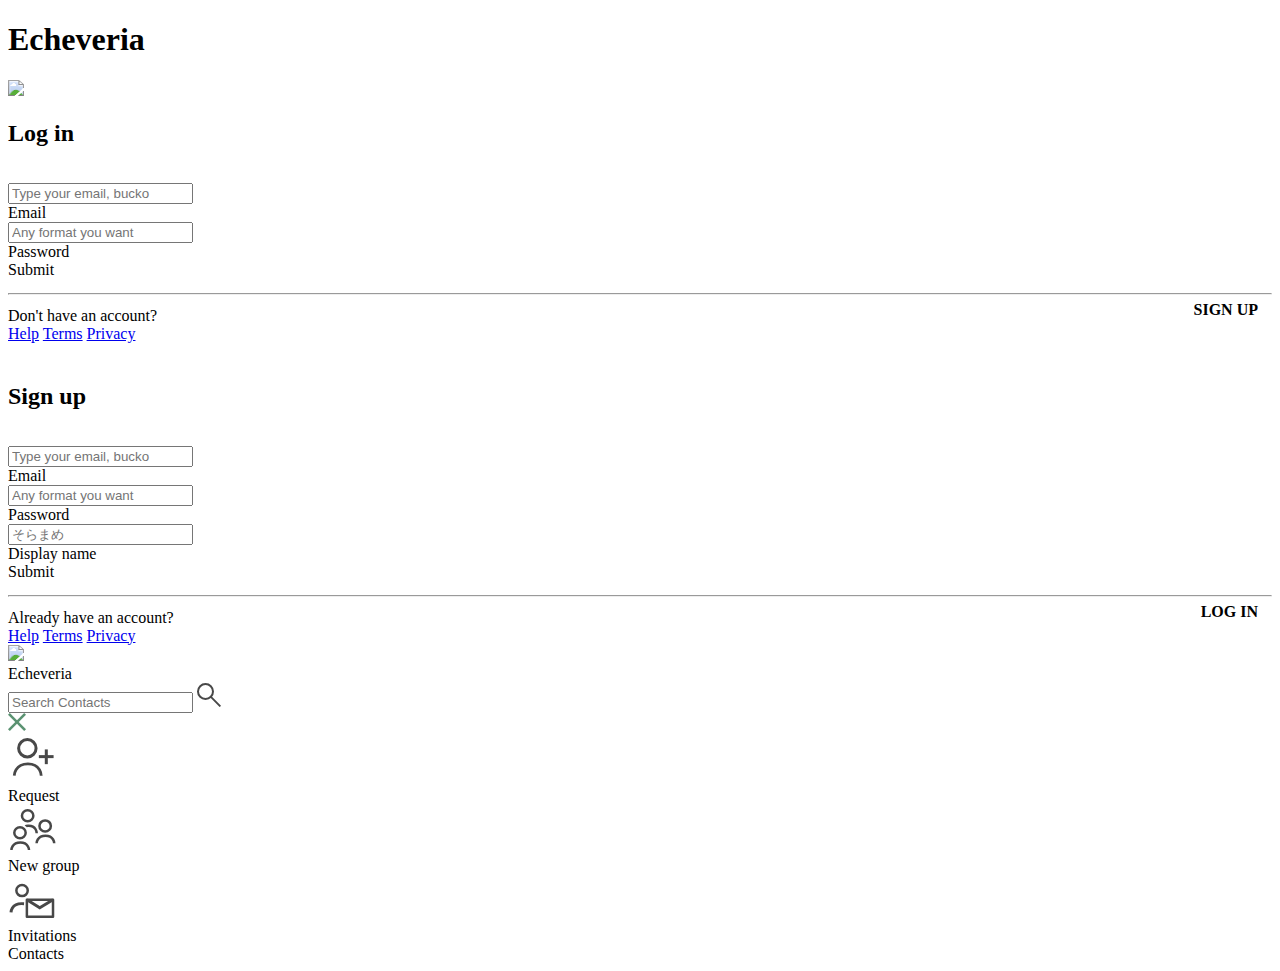
==== pages/index.html @ 40725c6c "accepting friend requests works now" ====
<!DOCTYPE html>

<html lang="en-US">

<head>
	<meta charset="utf-8" />
	<meta name="viewport" content="width=device-width, initial-scale=1" />
	<meta name="description" content="Ebin Bellini Chat Application" />
	<meta name="author" content="Ebin Bellini - ebinbellini@airmail.cc" />
	<title>Echeveria Chat</title>

	<link rel="apple-touch-icon" sizes="180x180" href="/icons/apple-touch-icon.png">
	<link rel="icon" type="image/png" sizes="32x32" href="/icons/favicon-32x32.png">
	<link rel="icon" type="image/png" sizes="16x16" href="/icons/favicon-16x16.png">
	<link rel="manifest" href="/icons/site.webmanifest">
	<link rel="mask-icon" href="/icons/safari-pinned-tab.svg" color="#5a9271">
	<link rel="shortcut icon" href="/icons/favicon.ico">
	<meta name="msapplication-TileColor" content="#5b9b79">
	<meta name="msapplication-config" content="/icons/browserconfig.xml">

	<meta name="apple-mobile-web-app-title" content="Echeveria">
	<meta name="application-name" content="Echeveria" />
	<meta name="msapplication-TileColor" content="#5a9271" />
	<meta name="theme-color" content="#5a9271" />
	<meta name="twitter:card" content="Echeveria, the nicest messaging platform" />

	<link href="/main.css" rel="stylesheet" />
	<link href="/field.css" rel="stylesheet" />
	<link href="/cabin.css" rel="stylesheet" />

	<script src="main.js"></script>
	<script src="ripple.js"></script>
</head>

<body>
	<h1 id="app-title">Echeveria</h1>
	<img id="app-logo" src="icons/EcheveriaLogga.png" />
	<section id="auth-form-container">
		<form id="login" onsubmit="return submit_login_form()">
			<h2 style="padding-bottom: 16px;">Log in</h2>
			<div class="form-element form-input">
				<input id="login-email" class="form-element-field" placeholder="Type your email, bucko" type="input"
					required />
				<div class="form-element-bar"></div>
				<label class="form-element-label" for="login-email">Email</label>
			</div>

			<div class="form-element form-input">
				<input id="login-password" class="form-element-field" placeholder="Any format you want" type="password"
					required />
				<div class="form-element-bar"></div>
				<label class="form-element-label" for="login-password">Password</label>
			</div>

			<div class="center-content">
				<div class="button ripple" onclick="submit_login_form()" tabindex=0>Submit</div>
			</div>
			<input type="submit" style="position: absolute; left: -9999px; width: 1px; height: 1px;" tabindex="-1" />
			<br clear="both" />
			<hr class="divider" style="margin-bottom: 12px; margin-top: -4px" />
			Don't have an account?
			<b class="button-flat ripple" style="float: right; margin-top: -6px; padding: 0 14px;"
				onclick="display_other_form()">SIGN UP</b>
			<br style="margin-bottom: 8px " clear="both" />
			<a href="/help">Help</a>
			<a href="/tos">Terms</a>
			<a href="/privacy">Privacy</a>
		</form>

		<form id="signup" onsubmit="return submit_signup_form()">
			<h2 style="padding-top: 20px; padding-bottom: 16px;">Sign up</h2>
			<div class="form-element form-input">
				<input id="email" class="form-element-field" placeholder="Type your email, bucko" type="email"
					required />
				<div class="form-element-bar"></div>
				<label class="form-element-label" for="email">Email</label>
			</div>

			<div class="form-element form-input">
				<input id="password" class="form-element-field" placeholder="Any format you want" type="password"
					required />
				<div class="form-element-bar"></div>
				<label class="form-element-label" for="password">Password</label>
			</div>

			<div class="form-element form-input">
				<input id="display-name" class="form-element-field" placeholder="そらまめ" type="input" required />
				<div class="form-element-bar"></div>
				<label class="form-element-label" for="display-name">Display name</label>
			</div>
			<div class="center-content">
				<div class="button ripple" onclick="submit_signup_form()" tabindex=0>Submit</div>
			</div>
			<input type="submit" style="position: absolute; left: -9999px; width: 1px; height: 1px;" tabindex="-1" />
			<br clear="all" />
			<hr class="divider" style="margin-bottom: 12px; margin-top: -4px" />
			Already have an account?
			<b class="button-flat ripple" style="float: right; margin-top: -6px;  padding: 0 14px;"
				onclick="display_other_form()">LOG IN</b>
			<br style="margin-top: 6px;" clear="both" />
			<a href="/help">Help</a>
			<a href="/tos">Terms</a>
			<a href="/privacy">Privacy</a>
		</form>
	</section>

	<main>
		<header>
			<div class="header-content">
				<img class="title-logo" src="icons/ELK tjocc.png" />
				<div class="title">Echeveria</div>
				<div class="my-profile-pic"></div>
				<div class="search-bar" id="contact-search">
					<input type="text" placeholder="Search Contacts">
					<svg class="magnifying-glass" xmlns:svg="http://www.w3.org/2000/svg"
						xmlns="http://www.w3.org/2000/svg"
						xmlns:sodipodi="http://sodipodi.sourceforge.net/DTD/sodipodi-0.dtd" version="1.1"
						viewBox="0 0 6.35 6.35" height="24" width="24">
						<path
							d="M 4.2336235,2.2489583 A 1.9846654,1.9846656 0 0 1 2.249088,4.233624 1.9846654,1.9846656 0 0 1 0.26429273,2.2492181 1.9846654,1.9846656 0 0 1 2.2485684,0.26429276 1.9846654,1.9846656 0 0 1 4.2336234,2.2484387"
							sodipodi:arc-type="arc" sodipodi:open="true" sodipodi:end="6.2829235" sodipodi:start="0"
							sodipodi:ry="1.9846656" sodipodi:rx="1.9846654" sodipodi:cy="2.2489583"
							sodipodi:cx="2.2489581" sodipodi:type="arc"
							style="fill:none;fill-opacity:1;stroke:#484848;stroke-width:0.528585;stroke-miterlimit:4;stroke-dasharray:none;stroke-opacity:1;paint-order:markers fill stroke" />
						<path d="M 3.6155998,3.6149312 6.1739834,6.1878656 Z"
							style="fill:none;stroke:#484848;stroke-width:0.496894;stroke-linecap:butt;stroke-linejoin:miter;stroke-miterlimit:4;stroke-dasharray:none;stroke-opacity:1" />
					</svg>
					<div class="cancel">
						<svg xmlns:svg="http://www.w3.org/2000/svg" xmlns="http://www.w3.org/2000/svg" version="1.1"
							viewBox="0 0 10 10" height="18" width="18">
							<path d="M 0.5,0.5 9.5,9.5"
								style="fill:none;stroke:#5a9271;stroke-width:1.4;stroke-linecap:butt;stroke-linejoin:miter;stroke-miterlimit:4;stroke-dasharray:none;stroke-opacity:1" />
							<path
								style="fill:none;stroke:#5a9271;stroke-width:1.4;stroke-linecap:butt;stroke-linejoin:miter;stroke-miterlimit:4;stroke-dasharray:none;stroke-opacity:1"
								d="M 9.5,0.5 0.5,9.5" />
						</svg>
					</div>
				</div>
			</div>
		</header>

		<section id="content">
			<section id="action-center">
				<div class="action ripple" id="request">
					<svg class="action-icon" xmlns:svg="http://www.w3.org/2000/svg" xmlns="http://www.w3.org/2000/svg"
						version="1.1" viewBox="0 0 12.7 12.7" height="48" width="48">
						<ellipse ry="2.3099384" rx="2.3099387" cy="3.5057294" cx="5.1187129" id="path837"
							style="fill:none;stroke:#484848;stroke-width:0.8;stroke-miterlimit:4;stroke-dasharray:none;paint-order:markers fill stroke" />
						<rect y="5.58918" x="8.4240007" height="0.26568866" width="3.373723" id="rect841"
							style="fill:none;stroke:#484848;stroke-width:0.528061;stroke-miterlimit:4;stroke-dasharray:none;stroke-opacity:1;paint-order:markers fill stroke" />
						<rect transform="rotate(90)"
							style="fill:none;stroke:#484848;stroke-width:0.528061;stroke-miterlimit:4;stroke-dasharray:none;stroke-opacity:1;paint-order:markers fill stroke"
							id="rect841-1" width="3.373723" height="0.26568866" x="4.0772753" y="-10.267331" />
						<path sodipodi:nodetypes="csc" id="path860"
							d="m 1.6536459,10.752631 c 0,0 0.067374,-3.1040701 3.6143972,-3.1110368 3.4745462,-0.00683 3.5199032,3.1307278 3.5199032,3.1307278"
							style="fill:none;stroke:#484848;stroke-width:0.730368;stroke-linecap:butt;stroke-linejoin:miter;stroke-miterlimit:4;stroke-dasharray:none;stroke-opacity:1" />
					</svg>
					<div class="action-name">
						Request
					</div>
					<!-- TODO REQUEST FRIEND FEATURE GET A RANDOM CHATTING COMPANION -->
				</div>

				<div class="action ripple" id="new-group">
					<svg class="action-icon" xmlns:svg="http://www.w3.org/2000/svg" xmlns="http://www.w3.org/2000/svg"
						version="1.1" viewBox="0 0 12.7 12.7" height="48" width="48">
						<ellipse
							style="fill:none;stroke:#484848;stroke-width:0.661458;stroke-miterlimit:4;stroke-dasharray:none;paint-order:markers fill stroke"
							id="path837" cx="3.1698377" cy="7.3222218" rx="1.5068451" ry="1.4593457" />
						<path
							style="fill:none;stroke:#484848;stroke-width:0.661458;stroke-linecap:butt;stroke-linejoin:miter;stroke-miterlimit:4;stroke-dasharray:none;stroke-opacity:1"
							d="m 0.90946604,11.900584 c 0,0 0.04395,-1.9610532 2.35778406,-1.9654546 2.2665549,-0.00431 2.2961427,1.9778946 2.2961427,1.9778946"
							id="path860" sodipodi:nodetypes="csc" />
						<ellipse ry="1.4593457" rx="1.5068451" cy="5.5298524" cx="9.8316441" id="path837-3"
							style="fill:none;stroke:#484848;stroke-width:0.661458;stroke-miterlimit:4;stroke-dasharray:none;paint-order:markers fill stroke" />
						<path sodipodi:nodetypes="csc" id="path860-3"
							d="m 7.5712717,10.108214 c 0,0 0.04395,-1.9610527 2.3577844,-1.9654543 2.2665549,-0.00431 2.2961429,1.9778943 2.2961429,1.9778943"
							style="fill:none;stroke:#484848;stroke-width:0.661458;stroke-linecap:butt;stroke-linejoin:miter;stroke-miterlimit:4;stroke-dasharray:none;stroke-opacity:1" />
						<ellipse ry="1.4593457" rx="1.5068451" cy="2.8603952" cx="5.2014346" id="path837-8"
							style="fill:none;stroke:#484848;stroke-width:0.661458;stroke-miterlimit:4;stroke-dasharray:none;paint-order:markers fill stroke" />
						<path sodipodi:nodetypes="csc" id="path860-6"
							d="m 4.6655796,5.6433702 c 0,0 0.1148206,-0.1420423 0.6332679,-0.1700674 2.2632549,-0.1223422 2.2961428,1.9778945 2.2961428,1.9778945"
							style="fill:none;stroke:#484848;stroke-width:0.661458;stroke-linecap:butt;stroke-linejoin:miter;stroke-miterlimit:4;stroke-dasharray:none;stroke-opacity:1" />
					</svg>
					<div class="action-name">
						New group
					</div>
				</div>

				<div class="action ripple" id="invitations">
					<svg class="action-icon" xmlns:svg="http://www.w3.org/2000/svg" xmlns="http://www.w3.org/2000/svg"
						version="1.1" viewBox="0 0 12.7 12.7" height="48" width="48">
						<ellipse ry="1.4593457" rx="1.5068451" cy="4.121819" cx="-3.7183938" id="path837-8"
							style="fill:none;stroke:#484848;stroke-width:0.661458;stroke-miterlimit:4;stroke-dasharray:none;paint-order:markers fill stroke"
							transform="scale(-1,1)" />
						<path
							style="fill:none;stroke:#484848;stroke-width:0.787186;stroke-linecap:butt;stroke-linejoin:miter;stroke-miterlimit:4;stroke-dasharray:none;stroke-opacity:1"
							d="m 4.24877,7.5916772 c 0,0 -0.3228752,-0.015687 -0.6671007,-0.015035 -2.74609297,0.0052 -2.78222223,2.3118536 -2.78222223,2.3118536"
							id="path860-6" sodipodi:nodetypes="csc" />
						<rect transform="scale(-1)" y="-11.041573" x="-11.910198" height="4.5101738" width="6.9155989"
							id="rect2393"
							style="fill:none;fill-opacity:1;stroke:#484848;stroke-width:0.661001;stroke-linecap:round;stroke-linejoin:round;stroke-miterlimit:4;stroke-dasharray:none;stroke-dashoffset:0;stroke-opacity:1;paint-order:markers fill stroke" />
						<path id="path2403" d="M 4.9945993,6.5313988 8.4022858,8.6695551 11.910198,6.5313988"
							style="fill:none;stroke:#484848;stroke-width:0.765;stroke-linecap:butt;stroke-linejoin:miter;stroke-opacity:1;stroke-miterlimit:4;stroke-dasharray:none" />
					</svg>
					<div class="action-name">
						Invitations
					</div>
				</div>
			</section>

			<div class="subtitle">
				Contacts
			</div>

			<!-- TODO välja sortering -->

			<section id="contacts"></section>

		</section>
	</main>
</body>

</html>
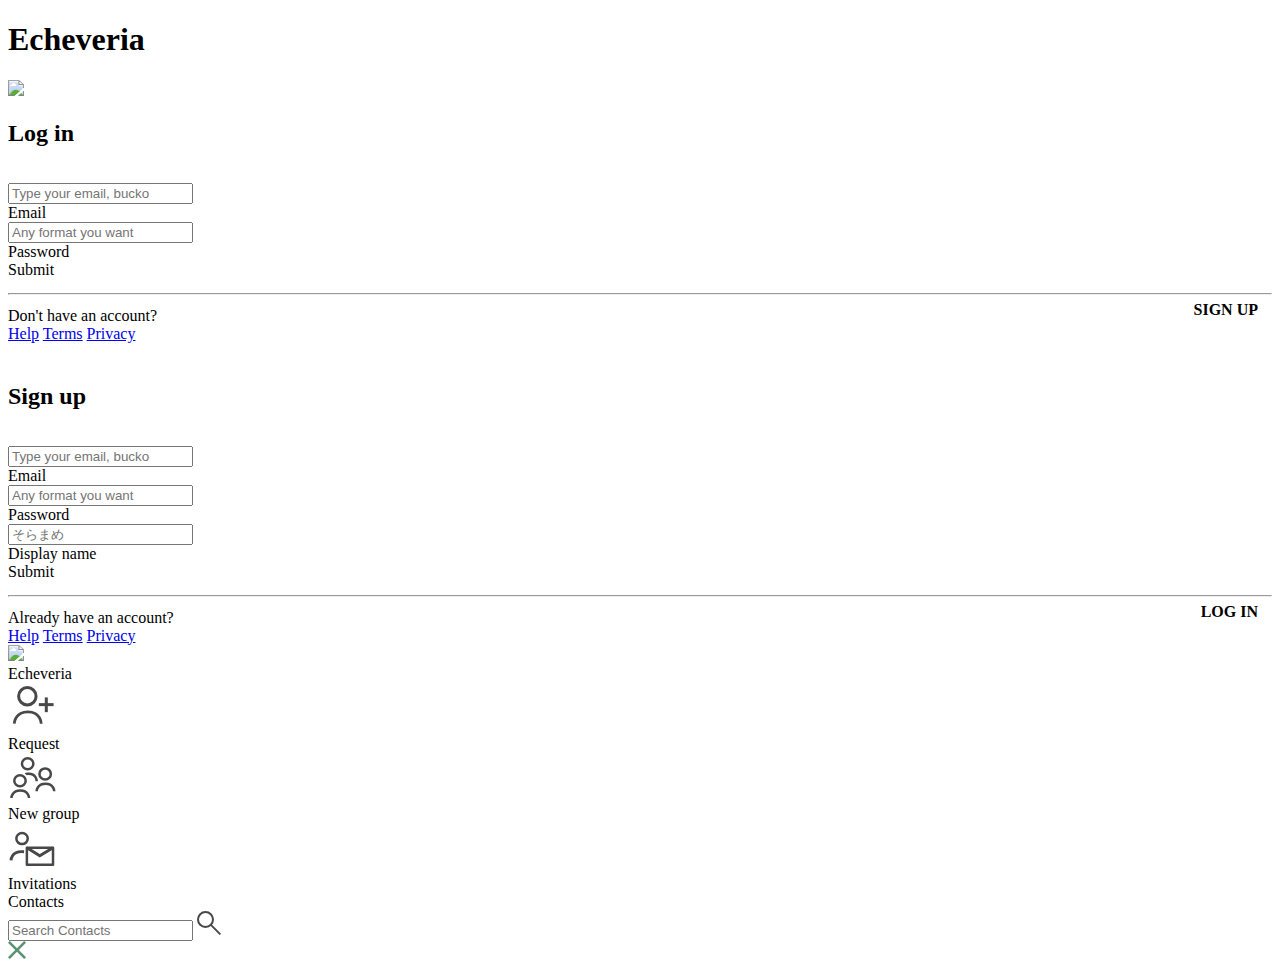
==== commit d35a4143: "Renamed go file" ====
--- a/pages/index.html
+++ b/pages/index.html
@@ -9,9 +9,12 @@
 	<meta name="author" content="Ebin Bellini - ebinbellini@airmail.cc" />
 	<title>Echeveria Chat</title>
 
-	<link rel="apple-touch-icon" sizes="180x180" href="/icons/apple-touch-icon.png">
-	<link rel="icon" type="image/png" sizes="32x32" href="/icons/favicon-32x32.png">
-	<link rel="icon" type="image/png" sizes="16x16" href="/icons/favicon-16x16.png">
+	<link rel="apple-touch-icon" sizes="180x180"
+		href="/icons/apple-touch-icon.png">
+	<link rel="icon" type="image/png" sizes="32x32"
+		href="/icons/favicon-32x32.png">
+	<link rel="icon" type="image/png" sizes="16x16"
+		href="/icons/favicon-16x16.png">
 	<link rel="manifest" href="/icons/site.webmanifest">
 	<link rel="mask-icon" href="/icons/safari-pinned-tab.svg" color="#5a9271">
 	<link rel="shortcut icon" href="/icons/favicon.ico">
@@ -22,7 +25,8 @@
 	<meta name="application-name" content="Echeveria" />
 	<meta name="msapplication-TileColor" content="#5a9271" />
 	<meta name="theme-color" content="#5a9271" />
-	<meta name="twitter:card" content="Echeveria, the nicest messaging platform" />
+	<meta name="twitter:card"
+		content="Echeveria, the nicest messaging platform" />
 
 	<link href="/main.css" rel="stylesheet" />
 	<link href="/field.css" rel="stylesheet" />
@@ -39,27 +43,35 @@
 		<form id="login" onsubmit="return submit_login_form()">
 			<h2 style="padding-bottom: 16px;">Log in</h2>
 			<div class="form-element form-input">
-				<input id="login-email" class="form-element-field" placeholder="Type your email, bucko" type="input"
-					required />
-				<div class="form-element-bar"></div>
-				<label class="form-element-label" for="login-email">Email</label>
-			</div>
-
-			<div class="form-element form-input">
-				<input id="login-password" class="form-element-field" placeholder="Any format you want" type="password"
-					required />
-				<div class="form-element-bar"></div>
-				<label class="form-element-label" for="login-password">Password</label>
+				<input id="login-email" class="form-element-field"
+					placeholder="Type your email, bucko" type="input"
+					required />
+				<div class="form-element-bar"></div>
+				<label class="form-element-label"
+					for="login-email">Email</label>
+			</div>
+
+			<div class="form-element form-input">
+				<input id="login-password" class="form-element-field"
+					placeholder="Any format you want" type="password"
+					required />
+				<div class="form-element-bar"></div>
+				<label class="form-element-label"
+					for="login-password">Password</label>
 			</div>
 
 			<div class="center-content">
-				<div class="button ripple" onclick="submit_login_form()" tabindex=0>Submit</div>
-			</div>
-			<input type="submit" style="position: absolute; left: -9999px; width: 1px; height: 1px;" tabindex="-1" />
+				<div class="button ripple" onclick="submit_login_form()"
+					tabindex=0>Submit</div>
+			</div>
+			<input type="submit"
+				style="position: absolute; left: -9999px; width: 1px; height: 1px;"
+				tabindex="-1" />
 			<br clear="both" />
 			<hr class="divider" style="margin-bottom: 12px; margin-top: -4px" />
 			Don't have an account?
-			<b class="button-flat ripple" style="float: right; margin-top: -6px; padding: 0 14px;"
+			<b class="button-flat ripple"
+				style="float: right; margin-top: -6px; padding: 0 14px;"
 				onclick="display_other_form()">SIGN UP</b>
 			<br style="margin-bottom: 8px " clear="both" />
 			<a href="/help">Help</a>
@@ -70,32 +82,41 @@
 		<form id="signup" onsubmit="return submit_signup_form()">
 			<h2 style="padding-top: 20px; padding-bottom: 16px;">Sign up</h2>
 			<div class="form-element form-input">
-				<input id="email" class="form-element-field" placeholder="Type your email, bucko" type="email"
+				<input id="email" class="form-element-field"
+					placeholder="Type your email, bucko" type="email"
 					required />
 				<div class="form-element-bar"></div>
 				<label class="form-element-label" for="email">Email</label>
 			</div>
 
 			<div class="form-element form-input">
-				<input id="password" class="form-element-field" placeholder="Any format you want" type="password"
-					required />
-				<div class="form-element-bar"></div>
-				<label class="form-element-label" for="password">Password</label>
-			</div>
-
-			<div class="form-element form-input">
-				<input id="display-name" class="form-element-field" placeholder="そらまめ" type="input" required />
-				<div class="form-element-bar"></div>
-				<label class="form-element-label" for="display-name">Display name</label>
+				<input id="password" class="form-element-field"
+					placeholder="Any format you want" type="password"
+					required />
+				<div class="form-element-bar"></div>
+				<label class="form-element-label"
+					for="password">Password</label>
+			</div>
+
+			<div class="form-element form-input">
+				<input id="display-name" class="form-element-field"
+					placeholder="そらまめ" type="input" required />
+				<div class="form-element-bar"></div>
+				<label class="form-element-label" for="display-name">Display
+					name</label>
 			</div>
 			<div class="center-content">
-				<div class="button ripple" onclick="submit_signup_form()" tabindex=0>Submit</div>
-			</div>
-			<input type="submit" style="position: absolute; left: -9999px; width: 1px; height: 1px;" tabindex="-1" />
+				<div class="button ripple" onclick="submit_signup_form()"
+					tabindex=0>Submit</div>
+			</div>
+			<input type="submit"
+				style="position: absolute; left: -9999px; width: 1px; height: 1px;"
+				tabindex="-1" />
 			<br clear="all" />
 			<hr class="divider" style="margin-bottom: 12px; margin-top: -4px" />
 			Already have an account?
-			<b class="button-flat ripple" style="float: right; margin-top: -6px;  padding: 0 14px;"
+			<b class="button-flat ripple"
+				style="float: right; margin-top: -6px;  padding: 0 14px;"
 				onclick="display_other_form()">LOG IN</b>
 			<br style="margin-top: 6px;" clear="both" />
 			<a href="/help">Help</a>
@@ -110,107 +131,130 @@
 				<img class="title-logo" src="icons/ELK tjocc.png" />
 				<div class="title">Echeveria</div>
 				<div class="my-profile-pic"></div>
-				<div class="search-bar" id="contact-search">
-					<input type="text" placeholder="Search Contacts">
-					<svg class="magnifying-glass" xmlns:svg="http://www.w3.org/2000/svg"
-						xmlns="http://www.w3.org/2000/svg"
-						xmlns:sodipodi="http://sodipodi.sourceforge.net/DTD/sodipodi-0.dtd" version="1.1"
-						viewBox="0 0 6.35 6.35" height="24" width="24">
-						<path
-							d="M 4.2336235,2.2489583 A 1.9846654,1.9846656 0 0 1 2.249088,4.233624 1.9846654,1.9846656 0 0 1 0.26429273,2.2492181 1.9846654,1.9846656 0 0 1 2.2485684,0.26429276 1.9846654,1.9846656 0 0 1 4.2336234,2.2484387"
-							sodipodi:arc-type="arc" sodipodi:open="true" sodipodi:end="6.2829235" sodipodi:start="0"
-							sodipodi:ry="1.9846656" sodipodi:rx="1.9846654" sodipodi:cy="2.2489583"
-							sodipodi:cx="2.2489581" sodipodi:type="arc"
-							style="fill:none;fill-opacity:1;stroke:#484848;stroke-width:0.528585;stroke-miterlimit:4;stroke-dasharray:none;stroke-opacity:1;paint-order:markers fill stroke" />
-						<path d="M 3.6155998,3.6149312 6.1739834,6.1878656 Z"
-							style="fill:none;stroke:#484848;stroke-width:0.496894;stroke-linecap:butt;stroke-linejoin:miter;stroke-miterlimit:4;stroke-dasharray:none;stroke-opacity:1" />
-					</svg>
-					<div class="cancel">
-						<svg xmlns:svg="http://www.w3.org/2000/svg" xmlns="http://www.w3.org/2000/svg" version="1.1"
-							viewBox="0 0 10 10" height="18" width="18">
-							<path d="M 0.5,0.5 9.5,9.5"
-								style="fill:none;stroke:#5a9271;stroke-width:1.4;stroke-linecap:butt;stroke-linejoin:miter;stroke-miterlimit:4;stroke-dasharray:none;stroke-opacity:1" />
+
+				<section id="action-center">
+					<div class="action ripple" id="request">
+						<svg class="action-icon"
+							xmlns:svg="http://www.w3.org/2000/svg"
+							xmlns="http://www.w3.org/2000/svg" version="1.1"
+							viewBox="0 0 12.7 12.7" height="48" width="48">
+							<ellipse ry="2.3099384" rx="2.3099387"
+								cy="3.5057294" cx="5.1187129" id="path837"
+								style="fill:none;stroke:#484848;stroke-width:0.8;stroke-miterlimit:4;stroke-dasharray:none;paint-order:markers fill stroke" />
+							<rect y="5.58918" x="8.4240007" height="0.26568866"
+								width="3.373723" id="rect841"
+								style="fill:none;stroke:#484848;stroke-width:0.528061;stroke-miterlimit:4;stroke-dasharray:none;stroke-opacity:1;paint-order:markers fill stroke" />
+							<rect transform="rotate(90)"
+								style="fill:none;stroke:#484848;stroke-width:0.528061;stroke-miterlimit:4;stroke-dasharray:none;stroke-opacity:1;paint-order:markers fill stroke"
+								id="rect841-1" width="3.373723"
+								height="0.26568866" x="4.0772753"
+								y="-10.267331" />
+							<path sodipodi:nodetypes="csc" id="path860"
+								d="m 1.6536459,10.752631 c 0,0 0.067374,-3.1040701 3.6143972,-3.1110368 3.4745462,-0.00683 3.5199032,3.1307278 3.5199032,3.1307278"
+								style="fill:none;stroke:#484848;stroke-width:0.730368;stroke-linecap:butt;stroke-linejoin:miter;stroke-miterlimit:4;stroke-dasharray:none;stroke-opacity:1" />
+						</svg>
+						<div class="action-name">
+							Request
+						</div>
+						<!-- TODO REQUEST FRIEND FEATURE GET A RANDOM CHATTING COMPANION -->
+					</div>
+
+					<div class="action ripple" id="new-group">
+						<svg class="action-icon"
+							xmlns:svg="http://www.w3.org/2000/svg"
+							xmlns="http://www.w3.org/2000/svg" version="1.1"
+							viewBox="0 0 12.7 12.7" height="48" width="48">
+							<ellipse
+								style="fill:none;stroke:#484848;stroke-width:0.661458;stroke-miterlimit:4;stroke-dasharray:none;paint-order:markers fill stroke"
+								id="path837" cx="3.1698377" cy="7.3222218"
+								rx="1.5068451" ry="1.4593457" />
 							<path
-								style="fill:none;stroke:#5a9271;stroke-width:1.4;stroke-linecap:butt;stroke-linejoin:miter;stroke-miterlimit:4;stroke-dasharray:none;stroke-opacity:1"
-								d="M 9.5,0.5 0.5,9.5" />
+								style="fill:none;stroke:#484848;stroke-width:0.661458;stroke-linecap:butt;stroke-linejoin:miter;stroke-miterlimit:4;stroke-dasharray:none;stroke-opacity:1"
+								d="m 0.90946604,11.900584 c 0,0 0.04395,-1.9610532 2.35778406,-1.9654546 2.2665549,-0.00431 2.2961427,1.9778946 2.2961427,1.9778946"
+								id="path860" sodipodi:nodetypes="csc" />
+							<ellipse ry="1.4593457" rx="1.5068451"
+								cy="5.5298524" cx="9.8316441" id="path837-3"
+								style="fill:none;stroke:#484848;stroke-width:0.661458;stroke-miterlimit:4;stroke-dasharray:none;paint-order:markers fill stroke" />
+							<path sodipodi:nodetypes="csc" id="path860-3"
+								d="m 7.5712717,10.108214 c 0,0 0.04395,-1.9610527 2.3577844,-1.9654543 2.2665549,-0.00431 2.2961429,1.9778943 2.2961429,1.9778943"
+								style="fill:none;stroke:#484848;stroke-width:0.661458;stroke-linecap:butt;stroke-linejoin:miter;stroke-miterlimit:4;stroke-dasharray:none;stroke-opacity:1" />
+							<ellipse ry="1.4593457" rx="1.5068451"
+								cy="2.8603952" cx="5.2014346" id="path837-8"
+								style="fill:none;stroke:#484848;stroke-width:0.661458;stroke-miterlimit:4;stroke-dasharray:none;paint-order:markers fill stroke" />
+							<path sodipodi:nodetypes="csc" id="path860-6"
+								d="m 4.6655796,5.6433702 c 0,0 0.1148206,-0.1420423 0.6332679,-0.1700674 2.2632549,-0.1223422 2.2961428,1.9778945 2.2961428,1.9778945"
+								style="fill:none;stroke:#484848;stroke-width:0.661458;stroke-linecap:butt;stroke-linejoin:miter;stroke-miterlimit:4;stroke-dasharray:none;stroke-opacity:1" />
 						</svg>
+						<div class="action-name">
+							New group
+						</div>
 					</div>
-				</div>
+
+					<div class="action ripple" id="invitations">
+						<svg class="action-icon"
+							xmlns:svg="http://www.w3.org/2000/svg"
+							xmlns="http://www.w3.org/2000/svg" version="1.1"
+							viewBox="0 0 12.7 12.7" height="48" width="48">
+							<ellipse ry="1.4593457" rx="1.5068451" cy="4.121819"
+								cx="-3.7183938" id="path837-8"
+								style="fill:none;stroke:#484848;stroke-width:0.661458;stroke-miterlimit:4;stroke-dasharray:none;paint-order:markers fill stroke"
+								transform="scale(-1,1)" />
+							<path
+								style="fill:none;stroke:#484848;stroke-width:0.787186;stroke-linecap:butt;stroke-linejoin:miter;stroke-miterlimit:4;stroke-dasharray:none;stroke-opacity:1"
+								d="m 4.24877,7.5916772 c 0,0 -0.3228752,-0.015687 -0.6671007,-0.015035 -2.74609297,0.0052 -2.78222223,2.3118536 -2.78222223,2.3118536"
+								id="path860-6" sodipodi:nodetypes="csc" />
+							<rect transform="scale(-1)" y="-11.041573"
+								x="-11.910198" height="4.5101738"
+								width="6.9155989" id="rect2393"
+								style="fill:none;fill-opacity:1;stroke:#484848;stroke-width:0.661001;stroke-linecap:round;stroke-linejoin:round;stroke-miterlimit:4;stroke-dasharray:none;stroke-dashoffset:0;stroke-opacity:1;paint-order:markers fill stroke" />
+							<path id="path2403"
+								d="M 4.9945993,6.5313988 8.4022858,8.6695551 11.910198,6.5313988"
+								style="fill:none;stroke:#484848;stroke-width:0.765;stroke-linecap:butt;stroke-linejoin:miter;stroke-opacity:1;stroke-miterlimit:4;stroke-dasharray:none" />
+						</svg>
+						<div class="action-name">
+							Invitations
+						</div>
+					</div>
+				</section>
+
 			</div>
 		</header>
 
 		<section id="content">
-			<section id="action-center">
-				<div class="action ripple" id="request">
-					<svg class="action-icon" xmlns:svg="http://www.w3.org/2000/svg" xmlns="http://www.w3.org/2000/svg"
-						version="1.1" viewBox="0 0 12.7 12.7" height="48" width="48">
-						<ellipse ry="2.3099384" rx="2.3099387" cy="3.5057294" cx="5.1187129" id="path837"
-							style="fill:none;stroke:#484848;stroke-width:0.8;stroke-miterlimit:4;stroke-dasharray:none;paint-order:markers fill stroke" />
-						<rect y="5.58918" x="8.4240007" height="0.26568866" width="3.373723" id="rect841"
-							style="fill:none;stroke:#484848;stroke-width:0.528061;stroke-miterlimit:4;stroke-dasharray:none;stroke-opacity:1;paint-order:markers fill stroke" />
-						<rect transform="rotate(90)"
-							style="fill:none;stroke:#484848;stroke-width:0.528061;stroke-miterlimit:4;stroke-dasharray:none;stroke-opacity:1;paint-order:markers fill stroke"
-							id="rect841-1" width="3.373723" height="0.26568866" x="4.0772753" y="-10.267331" />
-						<path sodipodi:nodetypes="csc" id="path860"
-							d="m 1.6536459,10.752631 c 0,0 0.067374,-3.1040701 3.6143972,-3.1110368 3.4745462,-0.00683 3.5199032,3.1307278 3.5199032,3.1307278"
-							style="fill:none;stroke:#484848;stroke-width:0.730368;stroke-linecap:butt;stroke-linejoin:miter;stroke-miterlimit:4;stroke-dasharray:none;stroke-opacity:1" />
-					</svg>
-					<div class="action-name">
-						Request
-					</div>
-					<!-- TODO REQUEST FRIEND FEATURE GET A RANDOM CHATTING COMPANION -->
-				</div>
-
-				<div class="action ripple" id="new-group">
-					<svg class="action-icon" xmlns:svg="http://www.w3.org/2000/svg" xmlns="http://www.w3.org/2000/svg"
-						version="1.1" viewBox="0 0 12.7 12.7" height="48" width="48">
-						<ellipse
-							style="fill:none;stroke:#484848;stroke-width:0.661458;stroke-miterlimit:4;stroke-dasharray:none;paint-order:markers fill stroke"
-							id="path837" cx="3.1698377" cy="7.3222218" rx="1.5068451" ry="1.4593457" />
-						<path
-							style="fill:none;stroke:#484848;stroke-width:0.661458;stroke-linecap:butt;stroke-linejoin:miter;stroke-miterlimit:4;stroke-dasharray:none;stroke-opacity:1"
-							d="m 0.90946604,11.900584 c 0,0 0.04395,-1.9610532 2.35778406,-1.9654546 2.2665549,-0.00431 2.2961427,1.9778946 2.2961427,1.9778946"
-							id="path860" sodipodi:nodetypes="csc" />
-						<ellipse ry="1.4593457" rx="1.5068451" cy="5.5298524" cx="9.8316441" id="path837-3"
-							style="fill:none;stroke:#484848;stroke-width:0.661458;stroke-miterlimit:4;stroke-dasharray:none;paint-order:markers fill stroke" />
-						<path sodipodi:nodetypes="csc" id="path860-3"
-							d="m 7.5712717,10.108214 c 0,0 0.04395,-1.9610527 2.3577844,-1.9654543 2.2665549,-0.00431 2.2961429,1.9778943 2.2961429,1.9778943"
-							style="fill:none;stroke:#484848;stroke-width:0.661458;stroke-linecap:butt;stroke-linejoin:miter;stroke-miterlimit:4;stroke-dasharray:none;stroke-opacity:1" />
-						<ellipse ry="1.4593457" rx="1.5068451" cy="2.8603952" cx="5.2014346" id="path837-8"
-							style="fill:none;stroke:#484848;stroke-width:0.661458;stroke-miterlimit:4;stroke-dasharray:none;paint-order:markers fill stroke" />
-						<path sodipodi:nodetypes="csc" id="path860-6"
-							d="m 4.6655796,5.6433702 c 0,0 0.1148206,-0.1420423 0.6332679,-0.1700674 2.2632549,-0.1223422 2.2961428,1.9778945 2.2961428,1.9778945"
-							style="fill:none;stroke:#484848;stroke-width:0.661458;stroke-linecap:butt;stroke-linejoin:miter;stroke-miterlimit:4;stroke-dasharray:none;stroke-opacity:1" />
-					</svg>
-					<div class="action-name">
-						New group
-					</div>
-				</div>
-
-				<div class="action ripple" id="invitations">
-					<svg class="action-icon" xmlns:svg="http://www.w3.org/2000/svg" xmlns="http://www.w3.org/2000/svg"
-						version="1.1" viewBox="0 0 12.7 12.7" height="48" width="48">
-						<ellipse ry="1.4593457" rx="1.5068451" cy="4.121819" cx="-3.7183938" id="path837-8"
-							style="fill:none;stroke:#484848;stroke-width:0.661458;stroke-miterlimit:4;stroke-dasharray:none;paint-order:markers fill stroke"
-							transform="scale(-1,1)" />
-						<path
-							style="fill:none;stroke:#484848;stroke-width:0.787186;stroke-linecap:butt;stroke-linejoin:miter;stroke-miterlimit:4;stroke-dasharray:none;stroke-opacity:1"
-							d="m 4.24877,7.5916772 c 0,0 -0.3228752,-0.015687 -0.6671007,-0.015035 -2.74609297,0.0052 -2.78222223,2.3118536 -2.78222223,2.3118536"
-							id="path860-6" sodipodi:nodetypes="csc" />
-						<rect transform="scale(-1)" y="-11.041573" x="-11.910198" height="4.5101738" width="6.9155989"
-							id="rect2393"
-							style="fill:none;fill-opacity:1;stroke:#484848;stroke-width:0.661001;stroke-linecap:round;stroke-linejoin:round;stroke-miterlimit:4;stroke-dasharray:none;stroke-dashoffset:0;stroke-opacity:1;paint-order:markers fill stroke" />
-						<path id="path2403" d="M 4.9945993,6.5313988 8.4022858,8.6695551 11.910198,6.5313988"
-							style="fill:none;stroke:#484848;stroke-width:0.765;stroke-linecap:butt;stroke-linejoin:miter;stroke-opacity:1;stroke-miterlimit:4;stroke-dasharray:none" />
-					</svg>
-					<div class="action-name">
-						Invitations
-					</div>
-				</div>
-			</section>
 
 			<div class="subtitle">
 				Contacts
+			</div>
+
+			<div class="input-container" id="contact-search">
+				<input type="text" placeholder="Search Contacts">
+				<svg class="input-icon" xmlns:svg="http://www.w3.org/2000/svg"
+					xmlns="http://www.w3.org/2000/svg"
+					xmlns:sodipodi="http://sodipodi.sourceforge.net/DTD/sodipodi-0.dtd"
+					version="1.1" viewBox="0 0 6.35 6.35" height="24"
+					width="24">
+					<path
+						d="M 4.2336235,2.2489583 A 1.9846654,1.9846656 0 0 1 2.249088,4.233624 1.9846654,1.9846656 0 0 1 0.26429273,2.2492181 1.9846654,1.9846656 0 0 1 2.2485684,0.26429276 1.9846654,1.9846656 0 0 1 4.2336234,2.2484387"
+						sodipodi:arc-type="arc" sodipodi:open="true"
+						sodipodi:end="6.2829235" sodipodi:start="0"
+						sodipodi:ry="1.9846656" sodipodi:rx="1.9846654"
+						sodipodi:cy="2.2489583" sodipodi:cx="2.2489581"
+						sodipodi:type="arc"
+						style="fill:none;fill-opacity:1;stroke:#484848;stroke-width:0.528585;stroke-miterlimit:4;stroke-dasharray:none;stroke-opacity:1;paint-order:markers fill stroke" />
+					<path d="M 3.6155998,3.6149312 6.1739834,6.1878656 Z"
+						style="fill:none;stroke:#484848;stroke-width:0.496894;stroke-linecap:butt;stroke-linejoin:miter;stroke-miterlimit:4;stroke-dasharray:none;stroke-opacity:1" />
+				</svg>
+				<div class="cancel">
+					<svg xmlns:svg="http://www.w3.org/2000/svg"
+						xmlns="http://www.w3.org/2000/svg" version="1.1"
+						viewBox="0 0 10 10" height="18" width="18">
+						<path d="M 0.5,0.5 9.5,9.5"
+							style="fill:none;stroke:#5a9271;stroke-width:1.4;stroke-linecap:butt;stroke-linejoin:miter;stroke-miterlimit:4;stroke-dasharray:none;stroke-opacity:1" />
+						<path
+							style="fill:none;stroke:#5a9271;stroke-width:1.4;stroke-linecap:butt;stroke-linejoin:miter;stroke-miterlimit:4;stroke-dasharray:none;stroke-opacity:1"
+							d="M 9.5,0.5 0.5,9.5" />
+					</svg>
+				</div>
 			</div>
 
 			<!-- TODO välja sortering -->
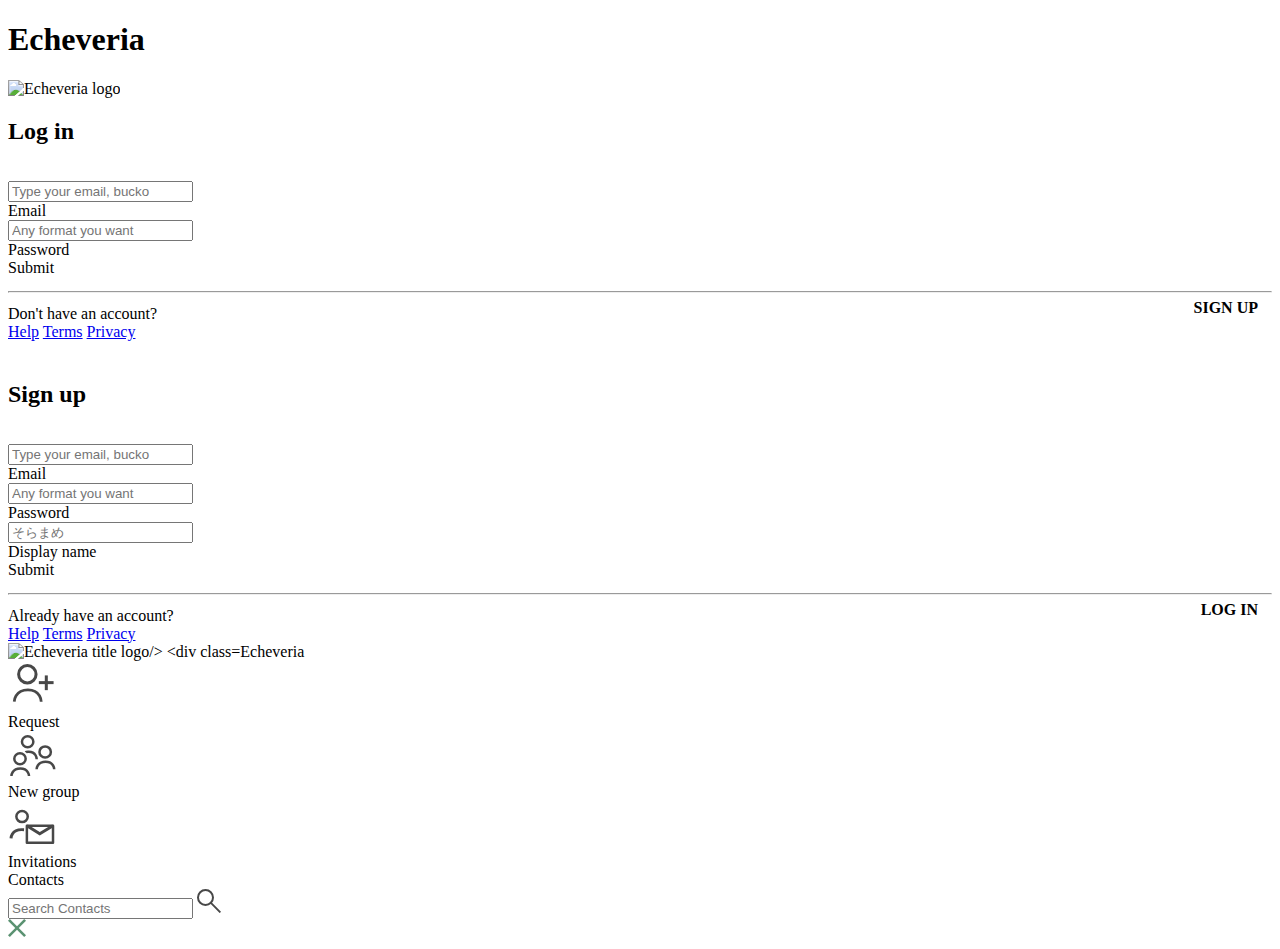
==== commit ef37cd33: "Accessibility and compatibility" ====
--- a/pages/index.html
+++ b/pages/index.html
@@ -32,20 +32,21 @@
 	<link href="/field.css" rel="stylesheet" />
 	<link href="/cabin.css" rel="stylesheet" />
 
+	<script src="wasm_exec.js"></script>
 	<script src="main.js"></script>
 	<script src="ripple.js"></script>
 </head>
 
 <body>
 	<h1 id="app-title">Echeveria</h1>
-	<img id="app-logo" src="icons/EcheveriaLogga.png" />
+	<img id="app-logo" src="icons/EcheveriaLogga.png" alt="Echeveria logo" />
 	<section id="auth-form-container">
 		<form id="login" onsubmit="return submit_login_form()">
 			<h2 style="padding-bottom: 16px;">Log in</h2>
 			<div class="form-element form-input">
 				<input id="login-email" class="form-element-field"
 					placeholder="Type your email, bucko" type="input"
-					required />
+					autocomplete="email" required />
 				<div class="form-element-bar"></div>
 				<label class="form-element-label"
 					for="login-email">Email</label>
@@ -54,7 +55,7 @@
 			<div class="form-element form-input">
 				<input id="login-password" class="form-element-field"
 					placeholder="Any format you want" type="password"
-					required />
+					autocomplete="current-password" required />
 				<div class="form-element-bar"></div>
 				<label class="form-element-label"
 					for="login-password">Password</label>
@@ -84,7 +85,7 @@
 			<div class="form-element form-input">
 				<input id="email" class="form-element-field"
 					placeholder="Type your email, bucko" type="email"
-					required />
+					autocomplete="email" required />
 				<div class="form-element-bar"></div>
 				<label class="form-element-label" for="email">Email</label>
 			</div>
@@ -92,7 +93,7 @@
 			<div class="form-element form-input">
 				<input id="password" class="form-element-field"
 					placeholder="Any format you want" type="password"
-					required />
+					autocomplete="new-password" required />
 				<div class="form-element-bar"></div>
 				<label class="form-element-label"
 					for="password">Password</label>
@@ -128,7 +129,7 @@
 	<main>
 		<header>
 			<div class="header-content">
-				<img class="title-logo" src="icons/ELK tjocc.png" />
+				<img class="title-logo" src="icons/ELK tjocc.png" alt="Echeveria title logo/>
 				<div class="title">Echeveria</div>
 				<div class="my-profile-pic"></div>
 
@@ -139,8 +140,7 @@
 							xmlns="http://www.w3.org/2000/svg" version="1.1"
 							viewBox="0 0 12.7 12.7" height="48" width="48">
 							<ellipse ry="2.3099384" rx="2.3099387"
-								cy="3.5057294" cx="5.1187129" id="path837"
-								style="fill:none;stroke:#484848;stroke-width:0.8;stroke-miterlimit:4;stroke-dasharray:none;paint-order:markers fill stroke" />
+								cy="3.5057294" cx="5.1187129"								style="fill:none;stroke:#484848;stroke-width:0.8;stroke-miterlimit:4;stroke-dasharray:none;paint-order:markers fill stroke" />
 							<rect y="5.58918" x="8.4240007" height="0.26568866"
 								width="3.373723" id="rect841"
 								style="fill:none;stroke:#484848;stroke-width:0.528061;stroke-miterlimit:4;stroke-dasharray:none;stroke-opacity:1;paint-order:markers fill stroke" />
@@ -149,8 +149,7 @@
 								id="rect841-1" width="3.373723"
 								height="0.26568866" x="4.0772753"
 								y="-10.267331" />
-							<path sodipodi:nodetypes="csc" id="path860"
-								d="m 1.6536459,10.752631 c 0,0 0.067374,-3.1040701 3.6143972,-3.1110368 3.4745462,-0.00683 3.5199032,3.1307278 3.5199032,3.1307278"
+							<path sodipodi:nodetypes="csc"								d="m 1.6536459,10.752631 c 0,0 0.067374,-3.1040701 3.6143972,-3.1110368 3.4745462,-0.00683 3.5199032,3.1307278 3.5199032,3.1307278"
 								style="fill:none;stroke:#484848;stroke-width:0.730368;stroke-linecap:butt;stroke-linejoin:miter;stroke-miterlimit:4;stroke-dasharray:none;stroke-opacity:1" />
 						</svg>
 						<div class="action-name">
@@ -165,24 +164,18 @@
 							xmlns="http://www.w3.org/2000/svg" version="1.1"
 							viewBox="0 0 12.7 12.7" height="48" width="48">
 							<ellipse
-								style="fill:none;stroke:#484848;stroke-width:0.661458;stroke-miterlimit:4;stroke-dasharray:none;paint-order:markers fill stroke"
-								id="path837" cx="3.1698377" cy="7.3222218"
+								style="fill:none;stroke:#484848;stroke-width:0.661458;stroke-miterlimit:4;stroke-dasharray:none;paint-order:markers fill stroke" cx="3.1698377" cy="7.3222218"
 								rx="1.5068451" ry="1.4593457" />
 							<path
 								style="fill:none;stroke:#484848;stroke-width:0.661458;stroke-linecap:butt;stroke-linejoin:miter;stroke-miterlimit:4;stroke-dasharray:none;stroke-opacity:1"
-								d="m 0.90946604,11.900584 c 0,0 0.04395,-1.9610532 2.35778406,-1.9654546 2.2665549,-0.00431 2.2961427,1.9778946 2.2961427,1.9778946"
-								id="path860" sodipodi:nodetypes="csc" />
+								d="m 0.90946604,11.900584 c 0,0 0.04395,-1.9610532 2.35778406,-1.9654546 2.2665549,-0.00431 2.2961427,1.9778946 2.2961427,1.9778946" sodipodi:nodetypes="csc" />
 							<ellipse ry="1.4593457" rx="1.5068451"
-								cy="5.5298524" cx="9.8316441" id="path837-3"
-								style="fill:none;stroke:#484848;stroke-width:0.661458;stroke-miterlimit:4;stroke-dasharray:none;paint-order:markers fill stroke" />
-							<path sodipodi:nodetypes="csc" id="path860-3"
-								d="m 7.5712717,10.108214 c 0,0 0.04395,-1.9610527 2.3577844,-1.9654543 2.2665549,-0.00431 2.2961429,1.9778943 2.2961429,1.9778943"
+								cy="5.5298524" cx="9.8316441"								style="fill:none;stroke:#484848;stroke-width:0.661458;stroke-miterlimit:4;stroke-dasharray:none;paint-order:markers fill stroke" />
+							<path sodipodi:nodetypes="csc"								d="m 7.5712717,10.108214 c 0,0 0.04395,-1.9610527 2.3577844,-1.9654543 2.2665549,-0.00431 2.2961429,1.9778943 2.2961429,1.9778943"
 								style="fill:none;stroke:#484848;stroke-width:0.661458;stroke-linecap:butt;stroke-linejoin:miter;stroke-miterlimit:4;stroke-dasharray:none;stroke-opacity:1" />
 							<ellipse ry="1.4593457" rx="1.5068451"
-								cy="2.8603952" cx="5.2014346" id="path837-8"
-								style="fill:none;stroke:#484848;stroke-width:0.661458;stroke-miterlimit:4;stroke-dasharray:none;paint-order:markers fill stroke" />
-							<path sodipodi:nodetypes="csc" id="path860-6"
-								d="m 4.6655796,5.6433702 c 0,0 0.1148206,-0.1420423 0.6332679,-0.1700674 2.2632549,-0.1223422 2.2961428,1.9778945 2.2961428,1.9778945"
+								cy="2.8603952" cx="5.2014346"								style="fill:none;stroke:#484848;stroke-width:0.661458;stroke-miterlimit:4;stroke-dasharray:none;paint-order:markers fill stroke" />
+							<path sodipodi:nodetypes="csc"								d="m 4.6655796,5.6433702 c 0,0 0.1148206,-0.1420423 0.6332679,-0.1700674 2.2632549,-0.1223422 2.2961428,1.9778945 2.2961428,1.9778945"
 								style="fill:none;stroke:#484848;stroke-width:0.661458;stroke-linecap:butt;stroke-linejoin:miter;stroke-miterlimit:4;stroke-dasharray:none;stroke-opacity:1" />
 						</svg>
 						<div class="action-name">
@@ -196,19 +189,16 @@
 							xmlns="http://www.w3.org/2000/svg" version="1.1"
 							viewBox="0 0 12.7 12.7" height="48" width="48">
 							<ellipse ry="1.4593457" rx="1.5068451" cy="4.121819"
-								cx="-3.7183938" id="path837-8"
-								style="fill:none;stroke:#484848;stroke-width:0.661458;stroke-miterlimit:4;stroke-dasharray:none;paint-order:markers fill stroke"
+								cx="-3.7183938"								style="fill:none;stroke:#484848;stroke-width:0.661458;stroke-miterlimit:4;stroke-dasharray:none;paint-order:markers fill stroke"
 								transform="scale(-1,1)" />
 							<path
 								style="fill:none;stroke:#484848;stroke-width:0.787186;stroke-linecap:butt;stroke-linejoin:miter;stroke-miterlimit:4;stroke-dasharray:none;stroke-opacity:1"
-								d="m 4.24877,7.5916772 c 0,0 -0.3228752,-0.015687 -0.6671007,-0.015035 -2.74609297,0.0052 -2.78222223,2.3118536 -2.78222223,2.3118536"
-								id="path860-6" sodipodi:nodetypes="csc" />
+								d="m 4.24877,7.5916772 c 0,0 -0.3228752,-0.015687 -0.6671007,-0.015035 -2.74609297,0.0052 -2.78222223,2.3118536 -2.78222223,2.3118536" sodipodi:nodetypes="csc" />
 							<rect transform="scale(-1)" y="-11.041573"
 								x="-11.910198" height="4.5101738"
 								width="6.9155989" id="rect2393"
 								style="fill:none;fill-opacity:1;stroke:#484848;stroke-width:0.661001;stroke-linecap:round;stroke-linejoin:round;stroke-miterlimit:4;stroke-dasharray:none;stroke-dashoffset:0;stroke-opacity:1;paint-order:markers fill stroke" />
-							<path id="path2403"
-								d="M 4.9945993,6.5313988 8.4022858,8.6695551 11.910198,6.5313988"
+							<path								d="M 4.9945993,6.5313988 8.4022858,8.6695551 11.910198,6.5313988"
 								style="fill:none;stroke:#484848;stroke-width:0.765;stroke-linecap:butt;stroke-linejoin:miter;stroke-opacity:1;stroke-miterlimit:4;stroke-dasharray:none" />
 						</svg>
 						<div class="action-name">
@@ -257,8 +247,6 @@
 				</div>
 			</div>
 
-			<!-- TODO välja sortering -->
-
 			<section id="contacts"></section>
 
 		</section>
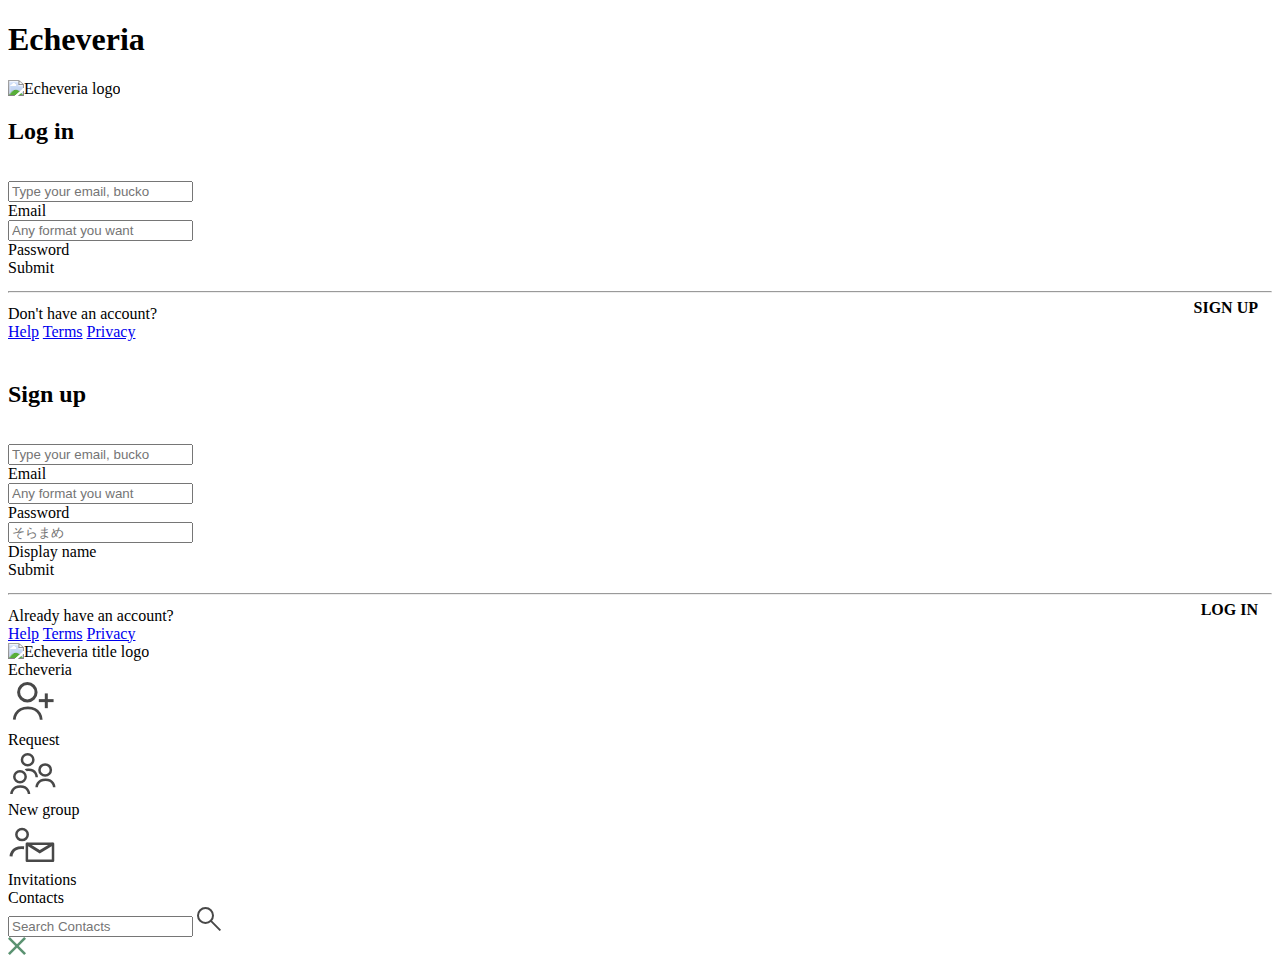
==== commit 587a7ede: "Fixed error in header markup" ====
--- a/pages/index.html
+++ b/pages/index.html
@@ -129,7 +129,7 @@
 	<main>
 		<header>
 			<div class="header-content">
-				<img class="title-logo" src="icons/ELK tjocc.png" alt="Echeveria title logo/>
+				<img class="title-logo" src="icons/ELK tjocc.png" alt="Echeveria title logo"/>
 				<div class="title">Echeveria</div>
 				<div class="my-profile-pic"></div>
 
